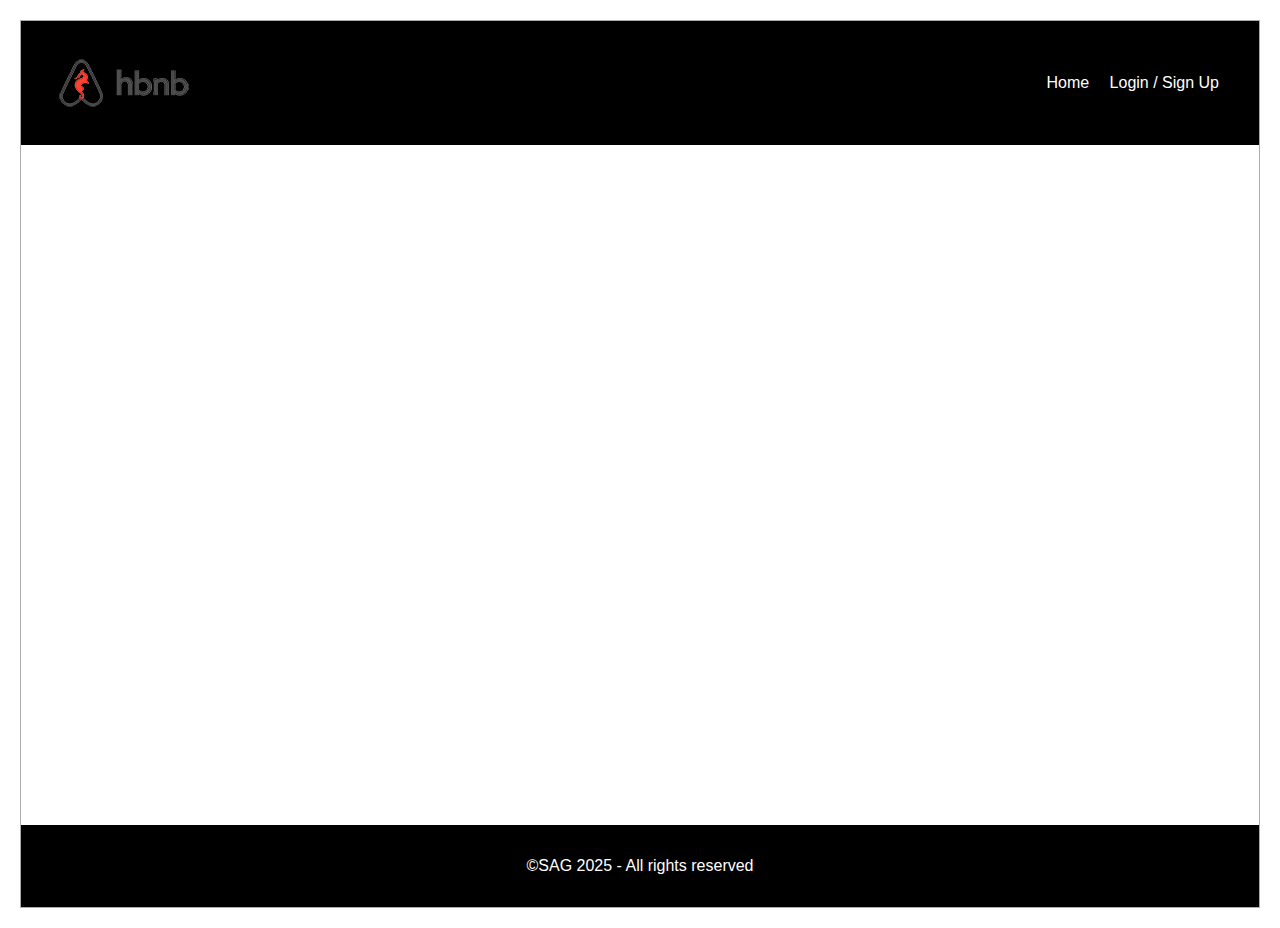
==== part4/base_files/html/add_amenity.html @ c8f0c072 "added amenities to place cards" ====
<!DOCTYPE html>
<html lang="en">
  <head>
    <meta charset="UTF-8" />
    <meta name="viewport" content="width=device-width, initial-scale=1.0" />
    <title>List of Places</title>
    <link rel="icon" type="image/png" href="../images/icon.png" />
    <link rel="stylesheet" href="../styles.css" />
  </head>
  <body>
    <div id="header"></div>
    <main style="display: none">
      <!--CONTENTS WOULD GO HERE-->
    </main>
    <div id="footer"></div>
    <script type="module" src="../scripts/index.js"></script>
  </body>
</html>
---- part4/base_files/styles.css ----
:root {
  --header-color: #000000;
  --background-color: #ffffff;
  --text-clear-color: #ffffff;
  --text-dark-color: #000000;
  --font-family: Arial, sans-serif;
  --card-background-color: #f1faff;
  --margin-color: #60606085;
  --debug-margin-color: #000e8960;
  --button-color: #63aeff;
  --button-hover-color: #99caff;
}

* {
  font-family: Arial, sans-serif;
  /*border: 1px dashed var(--debug-margin-color); /* ERASE B4 commit Debug dash line */
}

html,
body {
  min-height: 80vh;
  margin: 0;
}

body {
  background-color: var(--background-color);
  color: var(--text-dark-color);
  margin: 20px;
  border: 1px solid var(--margin-color);
  min-height: calc(80vh - 40px);
}

main {
  display: flex;
  justify-content: center;
  align-items: center;
  padding: 0;
  min-height: calc(80vh - 40px);
}

header {
  background-color: var(--header-color);
  padding: 1rem;
}

footer {
  background-color: var(--header-color);
  color: var(--text-clear-color);
  padding: 1rem;
  text-align: center;
}

nav {
  display: flex;
  justify-content: space-between;
  align-items: center;
  padding: 1rem;
  background-color: var(--header-color);
}

nav a {
  color: var(--text-clear-color);
  text-decoration: none;
  margin: 0.5rem;
}

.logo {
  display: flex;
  justify-content: left;
}

#filter {
  display: flex;
  flex-direction: column;
  justify-content: center;
  align-items: center;
  margin: 0.5rem;
}

#filter h2 {
  margin-top: 0.2rem;
}

#places-list ul {
  display: flex;
  flex-wrap: wrap;
  list-style: none;
  justify-content: center;
  padding: 0;
}

#places-list h3 {
  text-align: center;
  margin: 0.5rem;
  width: 100%;
}

.place-card,
.review-card {
  border: 1px solid #ddd;
  border-radius: 10px;
  padding: 10px;
  padding-bottom: 0px;
  margin: 20px;
  width: 40%;
  background-color: var(--card-background-color);
  display: flex;
  flex-direction: column;
  justify-content: flex-start;
  height: auto;
  box-sizing: border-box;
}

.place-card img,
.review-card img {
  width: 100%;
  height: 200px;
  object-fit: cover;
  border-radius: 10px;
  margin-bottom: 0px;
  padding: 4px;
}

.place-card .place-card-text,
.review-card .review-card-text {
  flex-grow: 1;
  display: flex;
  flex-direction: column;
  justify-content: left;
}

#login-form {
  display: flex;
  flex-direction: column;
  justify-content: center;
  align-items: center;
}

#add-review {
  justify-content: left;
  align-items: center;
}

#add-review h2 {
  display: flex;
  flex-direction: column;
  justify-content: center;
  align-items: center;
}

#review-form {
  display: flex;
  flex-direction: column;
  justify-content: center;
  align-items: center;
  padding-bottom: 1rem;
}

#review-text {
  width: 80%;
  height: 100px;
  margin: 0.5rem;
}

#reviews {
  display: flex;
  justify-content: center;
  align-items: center;
  flex-wrap: wrap;
  width: auto;
}

#login-signup-options {
  padding: 1rem;
  display: flex;
  flex-direction: column;
  justify-content: center;
  align-items: center;
  flex-wrap: wrap;
  gap: 1rem;
}

#signup-button,
#login-button,
#logout-button,
#post-place-button {
  text-align: center;
  padding: 1rem;
}

#signup-button a,
#login-button a,
#logout-button a,
#post-place-button a {
  display: inline-block;
  padding: 10px 20px;
  background-color: var(--button-color);
  color: white;
  text-decoration: none;
  border-radius: 5px;
}

#signup-button a:hover,
#login-button a:hover,
#logout-button a:hover,
#post-place-button a:hover {
  background-color: var(--button-hover-color);
}

.amenity-list {
  list-style: none;
  padding-left: 0;
  margin-top: 0;
}

.amenity-list li {
  display: block; /* Ensure each item is displayed on a new line */
  margin-bottom: 0.5rem; /* Spacing between amenities */
}

.amenity-list li::before {
  content: "* ";
  color: var(--text-dark-color);
}
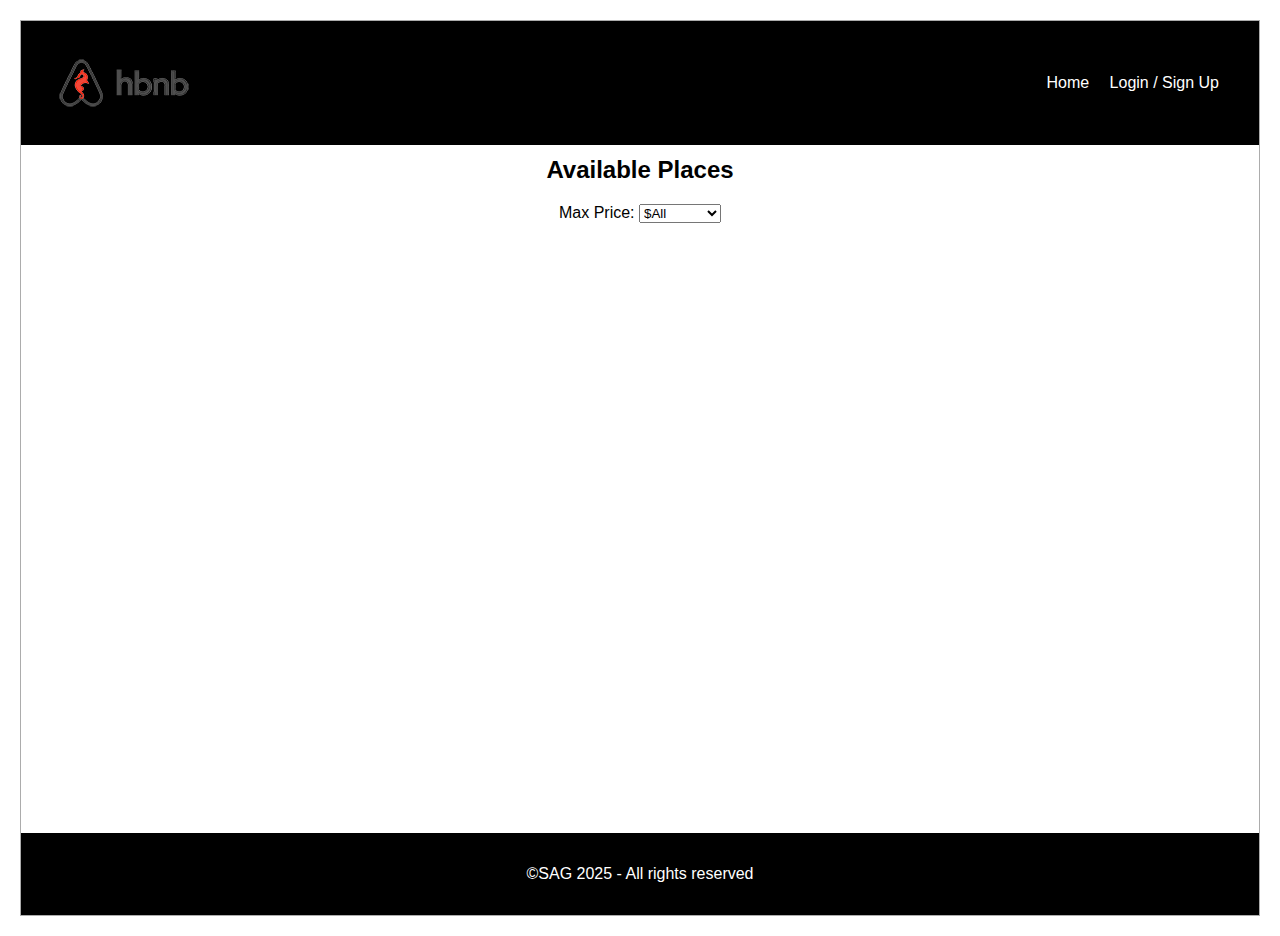
==== commit 683ea572: "admin profiles have a submit amenity button and functionality" ====
--- a/part4/base_files/html/add_amenity.html
+++ b/part4/base_files/html/add_amenity.html
@@ -10,9 +10,14 @@
   <body>
     <div id="header"></div>
     <main style="display: none">
-      <!--CONTENTS WOULD GO HERE-->
+      <form id="review-form">
+        <h2>Add an amenity:</h2>
+        <label for="amenity-name">Name:</label>
+        <textarea id="amenity-name" required></textarea>
+        <button type="submit" id="post-amenity-button">Submit amenity</button>
+      </form>
     </main>
     <div id="footer"></div>
-    <script type="module" src="../scripts/index.js"></script>
+    <script type="module" src="../scripts/add_amenity.js"></script>
   </body>
 </html>
--- a/part4/base_files/styles.css
+++ b/part4/base_files/styles.css
@@ -183,7 +183,8 @@
 #signup-button,
 #login-button,
 #logout-button,
-#post-place-button {
+#post-place-button,
+#post-amenity-button {
   text-align: center;
   padding: 1rem;
 }
@@ -191,7 +192,8 @@
 #signup-button a,
 #login-button a,
 #logout-button a,
-#post-place-button a {
+#post-place-button a,
+#post-amenity-button a {
   display: inline-block;
   padding: 10px 20px;
   background-color: var(--button-color);
@@ -203,7 +205,8 @@
 #signup-button a:hover,
 #login-button a:hover,
 #logout-button a:hover,
-#post-place-button a:hover {
+#post-place-button a:hover,
+#post-amenity-button a:hover {
   background-color: var(--button-hover-color);
 }
 
